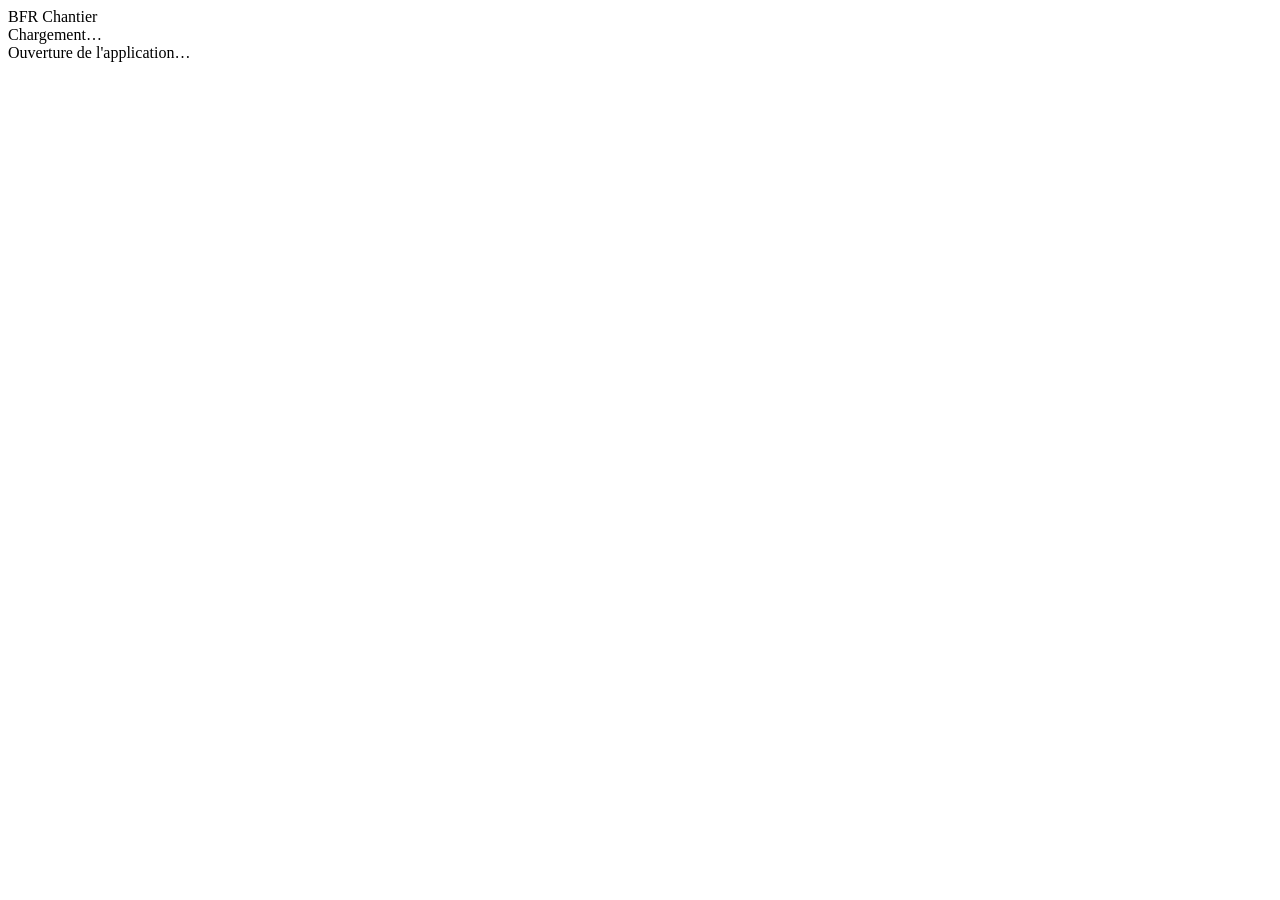
==== app/index.html @ 628e1e84 "Add files via upload" ====
<!DOCTYPE html>
<html lang="fr">
<head>
<meta charset="utf-8">
<title>BFR Chantier — suivi des installations et formations</title>
<meta name="viewport" content="width=device-width, initial-scale=1, viewport-fit=cover">
<meta name="theme-color" content="#332e72">
<meta name="color-scheme" content="light">
<meta name="apple-mobile-web-app-capable" content="yes">
<meta name="apple-mobile-web-app-title" content="BFR Chantier">
<meta name="description" content="Suivi des journées de chantier : installation, mise en service et formation. Point du soir en PDF envoyé aux responsables. Fonctionne hors connexion.">
<meta name="robots" content="noindex, nofollow">
<!-- Typographies officielles BFR Systems (hors connexion : repli sur les polices du système) -->
<link rel="preconnect" href="https://fonts.googleapis.com">
<link rel="preconnect" href="https://fonts.gstatic.com" crossorigin>
<link href="https://fonts.googleapis.com/css2?family=Open+Sans:wght@400;600;700&family=Poppins:wght@500;600;700;800&display=swap" rel="stylesheet">
<link rel="manifest" href="manifest.json">
<style>/*<!--CSS-->*/</style>
</head>
<body>

<div id="app">
  <header class="topbar">
    <div class="topbar-gauche">
      <div>
        <div class="topbar-titre">BFR Chantier</div>
        <div class="topbar-sous">Chargement…</div>
      </div>
    </div>
  </header>
  <main class="contenu"><div class="vide">Ouverture de l'application…</div></main>
</div>

<div id="toast"></div>

<script>/*<!--MODELE-->*/</script>
<script>/*<!--STORE-->*/</script>
<script>/*<!--USAGE-->*/</script>
<script>/*<!--PDF-->*/</script>
<script>/*<!--ICONS-->*/</script>
<script>/*<!--ANNOT-->*/</script>
<script>/*<!--LOGO-->*/</script>
<script>/*<!--UI-->*/</script>
<script>/*<!--POINTSOIR-->*/</script>
<script>/*<!--ECRANS-->*/</script>
<script>/*<!--APP-->*/</script>
<script>
/* Service worker : application hors connexion (site publié uniquement) */
if ('serviceWorker' in navigator && location.protocol === 'https:') {
  window.addEventListener('load', function () {
    navigator.serviceWorker.register('sw.js').catch(function () { });
  });
}
</script>
</body>
</html>
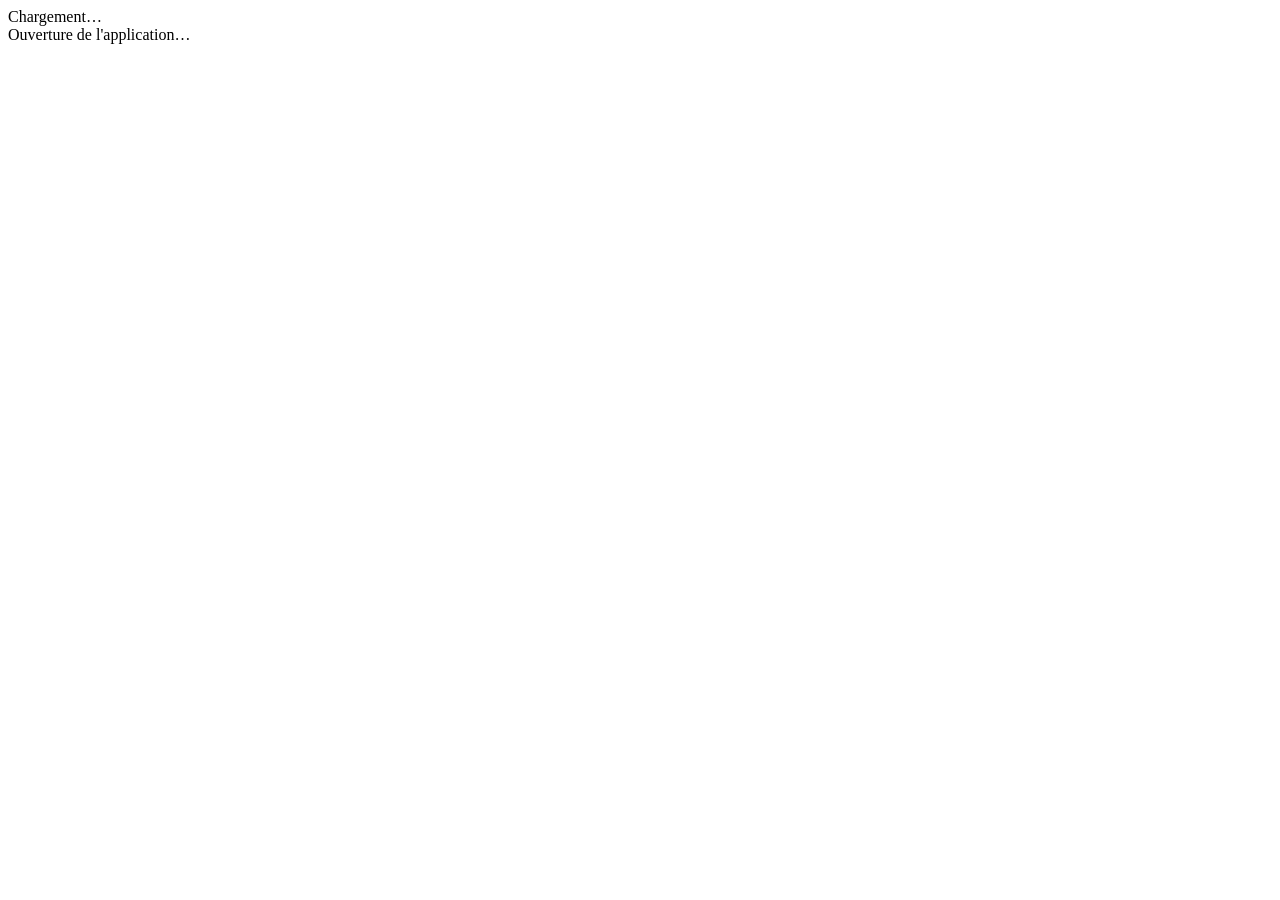
==== commit ebbfd293: "Add files via upload" ====
--- a/app/index.html
+++ b/app/index.html
@@ -23,7 +23,7 @@
   <header class="topbar">
     <div class="topbar-gauche">
       <div>
-        <div class="topbar-titre">BFR Chantier</div>
+        <!--LOGO-BANDEAU--><!-- logo officiel BFR Systems, posé à la construction -->
         <div class="topbar-sous">Chargement…</div>
       </div>
     </div>
@@ -40,6 +40,7 @@
 <script>/*<!--ICONS-->*/</script>
 <script>/*<!--ANNOT-->*/</script>
 <script>/*<!--LOGO-->*/</script>
+<script>/*<!--MARQUE-->*/</script>
 <script>/*<!--UI-->*/</script>
 <script>/*<!--POINTSOIR-->*/</script>
 <script>/*<!--ECRANS-->*/</script>
